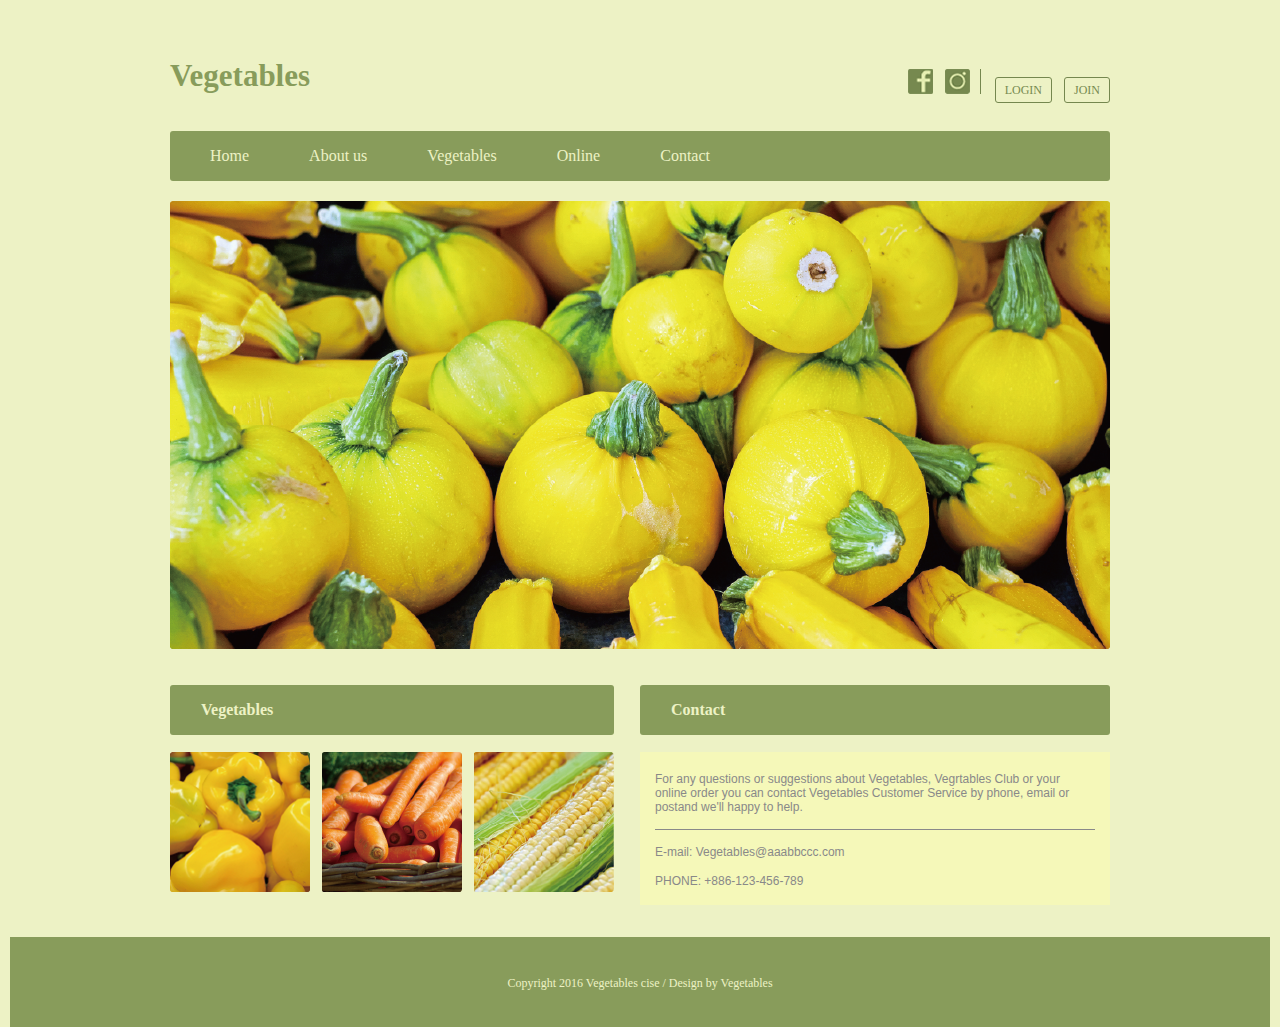
==== index.html @ e71471c3 "Vegetables" ====
﻿<!DOCTYPE html>
<html>

<head>
    <meta http-equiv="Content-Type" content="text/html; charset=utf-8" />
    <meta charset="utf-8" />
    <title>wk3</title>
    <link type="text/css" href="css/default.css" rel="stylesheet" />
</head>

<body id="website">
    <div class="isolation">
        <header>
            <h1 id="title_text">Vegetables</h1>
            <div>
                <img class="img" src="images/btn_facebook.png"/>
                <img class="img_right" src="images/btn_instagram.png"/>
                <p class="icon_left">LOGIN</p>
                <p class="icon">JOIN</p>
            </div>
        </header>
        <div class="clear"></div>

        <nav class="nav_block">
            <ul class="clear">
                <li>Home</li>
                <li>About us</li>
                <li>Vegetables</li>
                <li>Online</li>
                <li>Contact</li>
            </ul>
            <div class="clear"></div>
        </nav>
        
        <article>
            <div class="big_img">
                <img src="images/img_main_pumpkin.png" />
            </div>
            <div class="small_img">
                <div class="word_blockV">
                    <h2 class="word_text">Vegetables</h2>
                </div>
                <div>
                    <img src="images/img_vegetables_pepper.png" />
                    <img src="images/img_vegetables_carrot.png" />
                    <img src="images/img_vegetables_corn.png" />
                </div>
            </div>
        </article>
        <aside>
            <div class="word_blockC">
                <h2 class="word_text">Contact</h2>
            </div>
            <div class="p_block">
                <p class="p_bottom">
                    For any questions or suggestions about Vegetables,
                    Vegrtables Club or your online order you can contact Vegetables Customer Service by phone,
                    email or postand we'll happy to help.
                </p>
                <p>E-mail: Vegetables@aaabbccc.com</p>
                <p>PHONE: +886-123-456-789</p>
            </div>
        </aside>
        <div class="clear"></div>
        
    </div>

        <footer>
            <div>
                <p>Copyright 2016 Vegetables cise / Design by Vegetables</p>
            </div>
        </footer>
        <script src="js/main.js"></script>
    
</body>
</html>
---- css/default.css ----
﻿body {
  /* 將此行取消註解可啟用捲動與縮放
  兩項觸控動作: 操作;
  */
}

#website{
    max-width:1260px;
    max-height:940px;
    margin-left:auto;
    margin-right:auto;
    background-color:#EDF2C5;
}

/*header*/

.isolation{
    margin-left:160px;
    margin-right:160px;
}

#title_text{
    font-family:'Arial Rounded MT';
    font-size:31px;
    color:#889C5B;
    margin-top:50px;
    margin-bottom:10px;
    margin-right:476px;
    float:left;
}

header div{
    margin-top:61px;
    margin-bottom:17px;
    display:inline-block;
    float:right;
}

.img{
    margin-right:8px;
}

.img_right{
    padding-right:10px;
    border-right:1px solid #75874F;
}

.icon_left{
    border:1px solid #75874F;
    border-radius:3px;
    background-color:#EDF2C5;
    font-family:'Arial Rounded MT';
    font-size:12px; 
    color:#778A50;
    padding:5px 9px 5px 9px;
    margin-left:10px;
    display:inline;
    margin-top:5px;
    margin-top:auto;
    margin-bottom:auto;

}

.icon{
    border:1px solid #75874F;
    border-radius:3px;
    background-color:#EDF2C5;
    font-family:'Arial Rounded MT';
    font-size:12px; 
    color:#778A50;
    padding:5px 9px 5px 9px;
    margin-left:8px;
    display:inline;
    margin-top:5px;
    margin-top:auto;
    margin-bottom:auto;
}

/*nav*/

.nav_block{
    background-color:#889C5B;
    margin-bottom:20px;
    border-radius:3px;
}

ul li{
    margin-top:16px;
    margin-bottom:16px;
    float:left;
    list-style:none;
    font-size:16px;
    font-family:'Arial Rounded MT';
    color:#EDF2C5;
    display:inline;
    margin-right:60px;
}



.clear{
    clear:both;
}

/*article*/

.word_blockV{
    max-height:44px;
    max-width:444px;
    background-color:#889C5B;
    padding-top:16px;
    padding-bottom:16px;
    border-radius:3px;
    margin-bottom:17px;
}

.word_text{
    font-family:'Arial Rounded MT';
    font-size:16px;
    color:#EDF2C5;
    display:inline;
    margin-top:16px;
    margin-bottom:16px;
    margin-left:31px;
}

.big_img{
    margin-bottom:32px;
}

.small_img{
    width: 50%;
    float:left;
}

article div div img{
    margin-right:8px;
}

aside{
    width: 50%;
    float:right;
    font-family:Arial;

}

.word_blockC{
    font-family:'Arial Rounded MT';
    max-height:44px;
    background-color:#889C5B;
    padding-top:16px;
    padding-bottom:16px;
    border-radius:3px;
    margin-bottom:17px;
}

.p_block{
    padding:5px 15px;
    background-color: #f5f8b9;
}

.p_bottom{
    color:#898989;
    font-size:12px;
    padding-top:0px;
    padding-bottom:15px;
    border-bottom:1px solid ;
}

p{
    color:#898989;
    margin-top:15px;
    font-size:12px;
}

/*footer*/

footer>div{
    margin-top:32px;
    padding-top:24px;
    padding-bottom:24px;
    background-color:#889C5B;
}

footer>div>p{
    font-family:'Arial Rounded MT';
    font-size:12px;
    color:#EDF2C5;
    background-color:#889C5B;
    text-align:center;
}
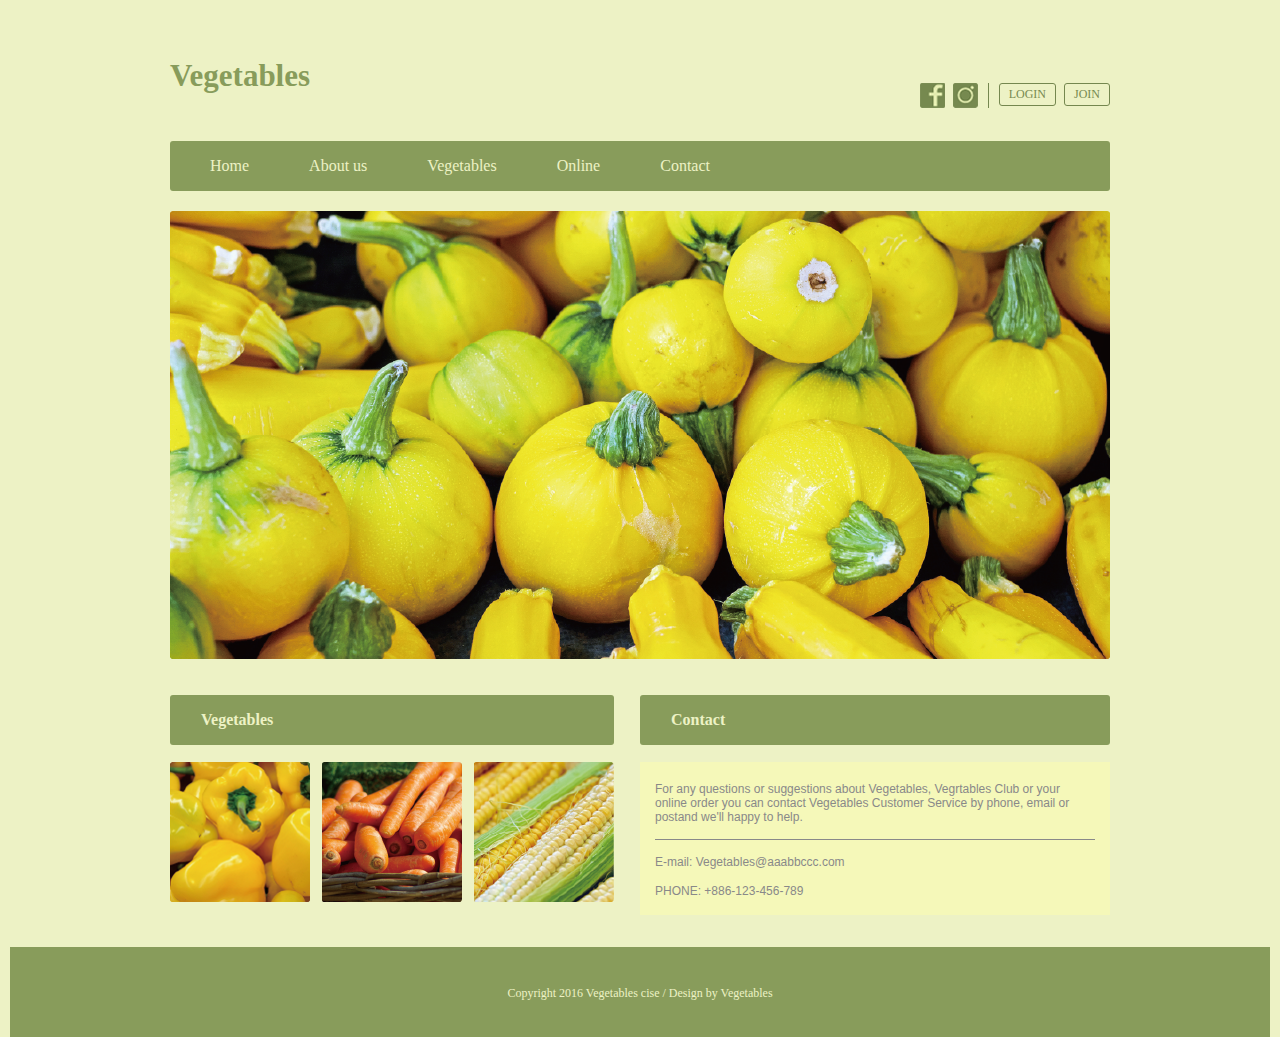
==== commit 754c9910: "Update index.html" ====
--- a/index.html
+++ b/index.html
@@ -13,10 +13,10 @@
         <header>
             <h1 id="title_text">Vegetables</h1>
             <div>
+                <p class="icon">JOIN</p>
+                <p class="icon_left">LOGIN</p>
+                <img class="img_right" src="images/btn_instagram.png"/>
                 <img class="img" src="images/btn_facebook.png"/>
-                <img class="img_right" src="images/btn_instagram.png"/>
-                <p class="icon_left">LOGIN</p>
-                <p class="icon">JOIN</p>
             </div>
         </header>
         <div class="clear"></div>
--- a/css/default.css
+++ b/css/default.css
@@ -20,7 +20,7 @@
 }
 
 #title_text{
-    font-family:'Arial Rounded MT';
+    font-family:Arial Black;
     font-size:31px;
     color:#889C5B;
     margin-top:50px;
@@ -29,51 +29,48 @@
     float:left;
 }
 
-header div{
-    margin-top:61px;
+.img{
+    margin-top:75px;
     margin-bottom:17px;
-    display:inline-block;
+    margin-right:8px;
     float:right;
 }
 
-.img{
-    margin-right:8px;
-}
-
 .img_right{
+    margin-top:75px;
+    margin-bottom:17px;
     padding-right:10px;
     border-right:1px solid #75874F;
+    float:right;
 }
 
 .icon_left{
+    margin-top:75px;
+    margin-bottom:17px;
     border:1px solid #75874F;
     border-radius:3px;
     background-color:#EDF2C5;
-    font-family:'Arial Rounded MT';
+    font-family:'Arial Black','Arial Rounded MT';
     font-size:12px; 
     color:#778A50;
-    padding:5px 9px 5px 9px;
+    padding:3px 9px 3px 9px;
     margin-left:10px;
-    display:inline;
-    margin-top:5px;
-    margin-top:auto;
-    margin-bottom:auto;
+    float:right;
 
 }
 
 .icon{
+    margin-top:75px;
+    margin-bottom:17px;
     border:1px solid #75874F;
     border-radius:3px;
     background-color:#EDF2C5;
-    font-family:'Arial Rounded MT';
+    font-family:'Arial Black','Arial Rounded MT';
     font-size:12px; 
     color:#778A50;
-    padding:5px 9px 5px 9px;
+    padding:3px 9px 3px 9px;
     margin-left:8px;
-    display:inline;
-    margin-top:5px;
-    margin-top:auto;
-    margin-bottom:auto;
+    float:right;
 }
 
 /*nav*/
@@ -90,7 +87,7 @@
     float:left;
     list-style:none;
     font-size:16px;
-    font-family:'Arial Rounded MT';
+    font-family:Arial Black;
     color:#EDF2C5;
     display:inline;
     margin-right:60px;
@@ -115,7 +112,7 @@
 }
 
 .word_text{
-    font-family:'Arial Rounded MT';
+    font-family:Arial Black;
     font-size:16px;
     color:#EDF2C5;
     display:inline;
@@ -145,7 +142,7 @@
 }
 
 .word_blockC{
-    font-family:'Arial Rounded MT';
+    font-family:Arial Black;
     max-height:44px;
     background-color:#889C5B;
     padding-top:16px;
@@ -183,7 +180,7 @@
 }
 
 footer>div>p{
-    font-family:'Arial Rounded MT';
+    font-family:Arial Black;
     font-size:12px;
     color:#EDF2C5;
     background-color:#889C5B;
